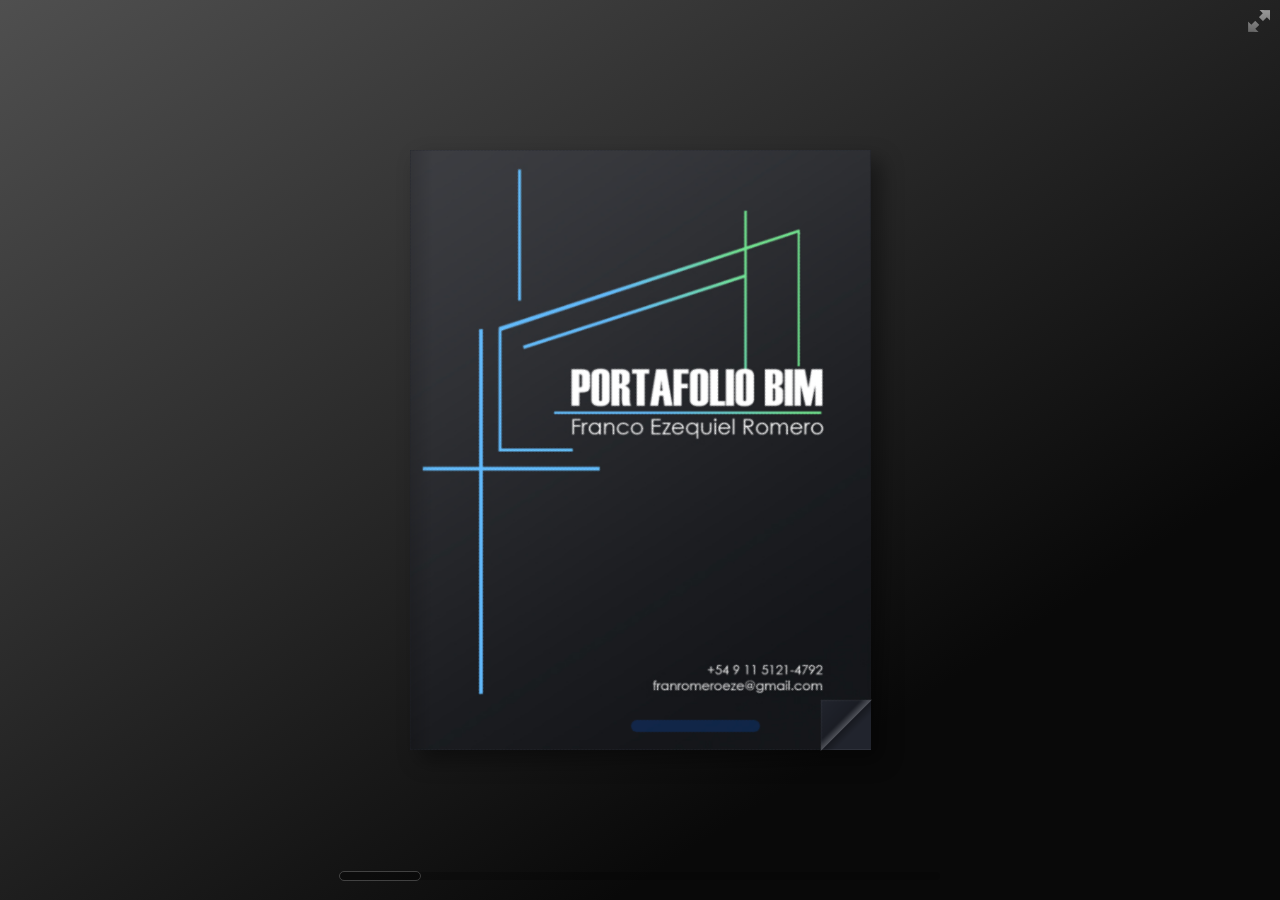
==== slider.html @ 70af09fe "archviz" ====
<!doctype html>
<html lang="en">
<head>
<title>Franco Romero</title>
<meta name="viewport" content="width = 1050, user-scalable = no" />
<link rel="icon" type="image/png" href="./pics/favicon.png" />
<script type="text/javascript" src="./extras/jquery.min.1.7.js"></script>
<script type="text/javascript" src="./extras/jquery-ui-1.8.20.custom.min.js"></script>
<script type="text/javascript" src="./extras/modernizr.2.5.3.min.js"></script>
<script type="text/javascript" src="./lib/hash.js"></script>
</head>
<body>

<div id="canvas">

<div class="zoom-icon zoom-icon-in"></div>

<div class="magazine-viewport">



	<div class="container">
		<div class="magazine">
			<!-- Next button -->
			<div ignore="1" class="next-button"></div>
			<!-- Previous button -->
			<div ignore="1" class="previous-button"></div>
		</div>
	</div>
	<div class="bottom">
		<div id="slider-bar" class="turnjs-slider">
			<div id="slider"></div>
		</div>
	</div>
</div>

<script type="text/javascript">

function loadApp() {

 	$('#canvas').fadeIn(1000);

 	var flipbook = $('.magazine');

 	// Check if the CSS was already loaded
	
	if (flipbook.width()==0 || flipbook.height()==0) {
		setTimeout(loadApp, 10);
		return;
	}
	
	// Create the flipbook

	flipbook.turn({
			
			// Magazine width

			width: 922,

			// Magazine height

			height: 600,

			// Duration in millisecond

			duration: 1000,

			// Enables gradients

			gradients: true,
			
			// Auto center this flipbook

			autoCenter: true,

			// Elevation from the edge of the flipbook when turning a page

			elevation: 50,

			// The number of pages

			pages: 14,

			// Events

			when: {
				turning: function(event, page, view) {
					
					var book = $(this),
					currentPage = book.turn('page'),
					pages = book.turn('pages');
			
					// Update the current URI

					Hash.go('page/' + page).update();

					// Show and hide navigation buttons

					disableControls(page);

				},

				turned: function(event, page, view) {

					disableControls(page);

					$(this).turn('center');

					$('#slider').slider('value', getViewNumber($(this), page));

					if (page==1) { 
						$(this).turn('peel', 'br');
					}

				},

				missing: function (event, pages) {

					// Add pages that aren't in the magazine

					for (var i = 0; i < pages.length; i++)
						addPage(pages[i], $(this));

				}
			}

	});

	// Zoom.js

	$('.magazine-viewport').zoom({
		flipbook: $('.magazine'),

		max: function() { 
			
			return largeMagazineWidth()/$('.magazine').width();

		}, 

		when: {
			swipeLeft: function() {

				$(this).zoom('flipbook').turn('next');

			},

			swipeRight: function() {
				
				$(this).zoom('flipbook').turn('previous');

			},

			resize: function(event, scale, page, pageElement) {

				if (scale==1)
					loadSmallPage(page, pageElement);
				else
					loadLargePage(page, pageElement);

			},

			zoomIn: function () {

				$('#slider-bar').hide();
				$('.made').hide();
				$('.magazine').removeClass('animated').addClass('zoom-in');
				$('.zoom-icon').removeClass('zoom-icon-in').addClass('zoom-icon-out');
				
				if (!window.escTip && !$.isTouch) {
					escTip = true;

					$('<div />', {'class': 'exit-message'}).
						html('<div>Press ESC to exit</div>').
							appendTo($('body')).
							delay(2000).
							animate({opacity:0}, 500, function() {
								$(this).remove();
							});
				}
			},

			zoomOut: function () {

				$('#slider-bar').fadeIn();
				$('.exit-message').hide();
				$('.made').fadeIn();
				$('.zoom-icon').removeClass('zoom-icon-out').addClass('zoom-icon-in');

				setTimeout(function(){
					$('.magazine').addClass('animated').removeClass('zoom-in');
					resizeViewport();
				}, 0);

			}
		}
	});

	// Zoom event

	if ($.isTouch)
		$('.magazine-viewport').bind('zoom.doubleTap', zoomTo);
	else
		$('.magazine-viewport').bind('zoom.tap', zoomTo);


	// Using arrow keys to turn the page

	$(document).keydown(function(e){

		var previous = 37, next = 39, esc = 27;

		switch (e.keyCode) {
			case previous:

				// left arrow
				$('.magazine').turn('previous');
				e.preventDefault();

			break;
			case next:

				//right arrow
				$('.magazine').turn('next');
				e.preventDefault();

			break;
			case esc:
				
				$('.magazine-viewport').zoom('zoomOut');	
				e.preventDefault();

			break;
		}
	});

	// URIs - Format #/page/1 

	Hash.on('^page\/([0-9]*)$', {
		yep: function(path, parts) {
			var page = parts[1];

			if (page!==undefined) {
				if ($('.magazine').turn('is'))
					$('.magazine').turn('page', page);
			}

		},
		nop: function(path) {

			if ($('.magazine').turn('is'))
				$('.magazine').turn('page', 1);
		}
	});


	$(window).resize(function() {
		resizeViewport();
	}).bind('orientationchange', function() {
		resizeViewport();
	});

	// Regions

	if ($.isTouch) {
		$('.magazine').bind('touchstart', regionClick);
	} else {
		$('.magazine').click(regionClick);
	}

	// Events for the next button

	$('.next-button').bind($.mouseEvents.over, function() {
		
		$(this).addClass('next-button-hover');

	}).bind($.mouseEvents.out, function() {
		
		$(this).removeClass('next-button-hover');

	}).bind($.mouseEvents.down, function() {
		
		$(this).addClass('next-button-down');

	}).bind($.mouseEvents.up, function() {
		
		$(this).removeClass('next-button-down');

	}).click(function() {
		
		$('.magazine').turn('next');

	});

	// Events for the next button
	
	$('.previous-button').bind($.mouseEvents.over, function() {
		
		$(this).addClass('previous-button-hover');

	}).bind($.mouseEvents.out, function() {
		
		$(this).removeClass('previous-button-hover');

	}).bind($.mouseEvents.down, function() {
		
		$(this).addClass('previous-button-down');

	}).bind($.mouseEvents.up, function() {
		
		$(this).removeClass('previous-button-down');

	}).click(function() {
		
		$('.magazine').turn('previous');

	});


	// Slider

	$( "#slider" ).slider({
		min: 1,
		max: numberOfViews(flipbook),

		start: function(event, ui) {

			if (!window._thumbPreview) {
				_thumbPreview = $('<div />', {'class': 'thumbnail'}).html('<div></div>');
				setPreview(ui.value);
				_thumbPreview.appendTo($(ui.handle));
			} else
				setPreview(ui.value);

			moveBar(false);

		},

		slide: function(event, ui) {

			setPreview(ui.value);

		},

		stop: function() {

			if (window._thumbPreview)
				_thumbPreview.removeClass('show');
			
			$('.magazine').turn('page', Math.max(1, $(this).slider('value')*2 - 2));

		}
	});

	resizeViewport();

	$('.magazine').addClass('animated');

}

// Zoom icon

 $('.zoom-icon').bind('mouseover', function() { 
 	
 	if ($(this).hasClass('zoom-icon-in'))
 		$(this).addClass('zoom-icon-in-hover');

 	if ($(this).hasClass('zoom-icon-out'))
 		$(this).addClass('zoom-icon-out-hover');
 
 }).bind('mouseout', function() { 
 	
 	 if ($(this).hasClass('zoom-icon-in'))
 		$(this).removeClass('zoom-icon-in-hover');
 	
 	if ($(this).hasClass('zoom-icon-out'))
 		$(this).removeClass('zoom-icon-out-hover');

 }).bind('click', function() {

 	if ($(this).hasClass('zoom-icon-in'))
 		$('.magazine-viewport').zoom('zoomIn');
 	else if ($(this).hasClass('zoom-icon-out'))	
		$('.magazine-viewport').zoom('zoomOut');

 });

 $('#canvas').hide();


// Load the HTML4 version if there's not CSS transform

yepnope({
	test : Modernizr.csstransforms,
	yep: ['./lib/turn.min.js'],
	nope: ['./lib/turn.html4.min.js', './css/jquery.ui.html4.css'],
	both: ['./lib/zoom.min.js', './css/jquery.ui.css', './js/magazine.js', 'css/magazine.css'],
	complete: loadApp
});

</script>

</body>
</html>
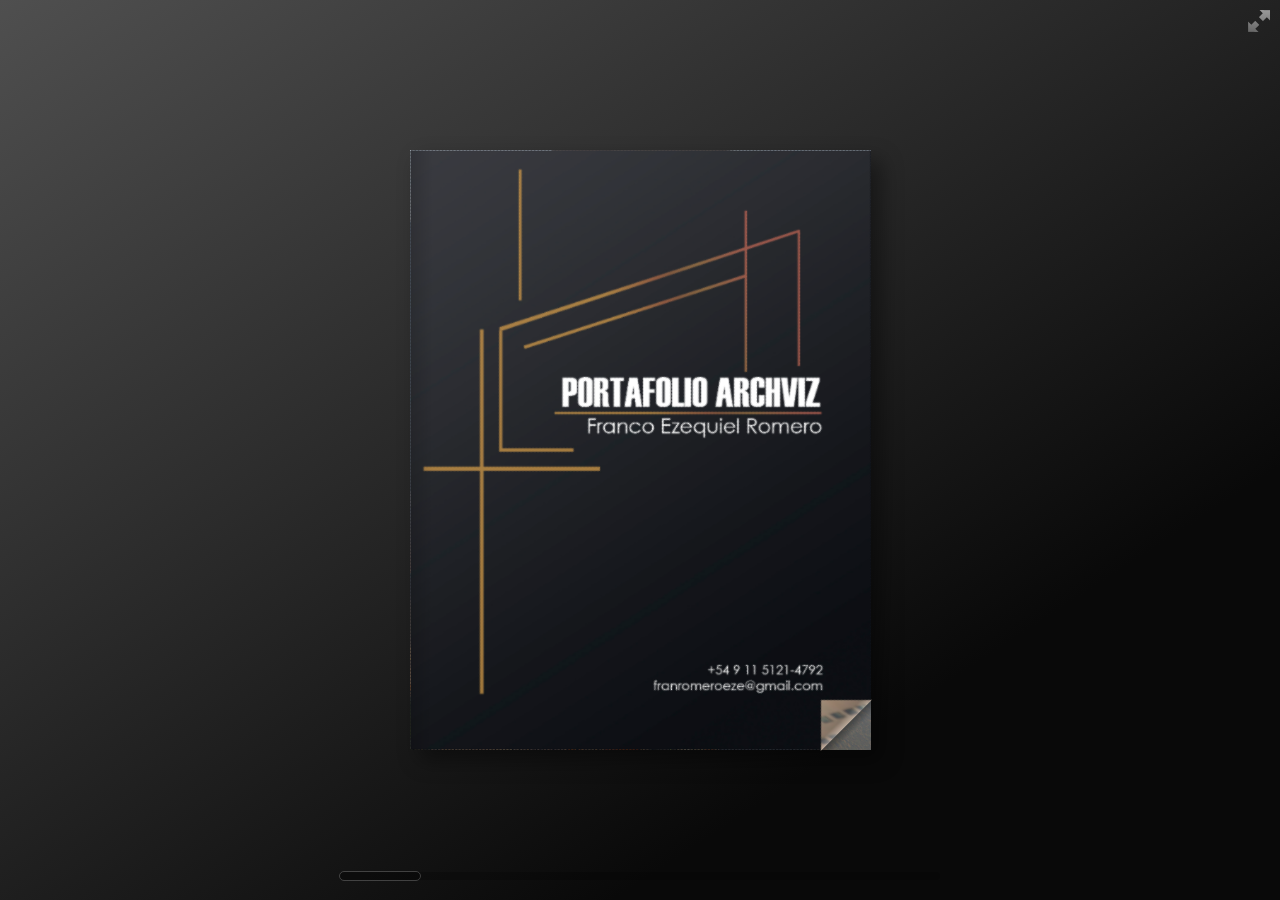
==== commit 7e104e06: "archviz" ====
--- a/slider.html
+++ b/slider.html
@@ -79,7 +79,7 @@
 
 			// The number of pages
 
-			pages: 14,
+			pages: 18,
 
 			// Events
 
@@ -111,6 +111,7 @@
 					if (page==1) { 
 						$(this).turn('peel', 'br');
 					}
+
 
 				},
 
